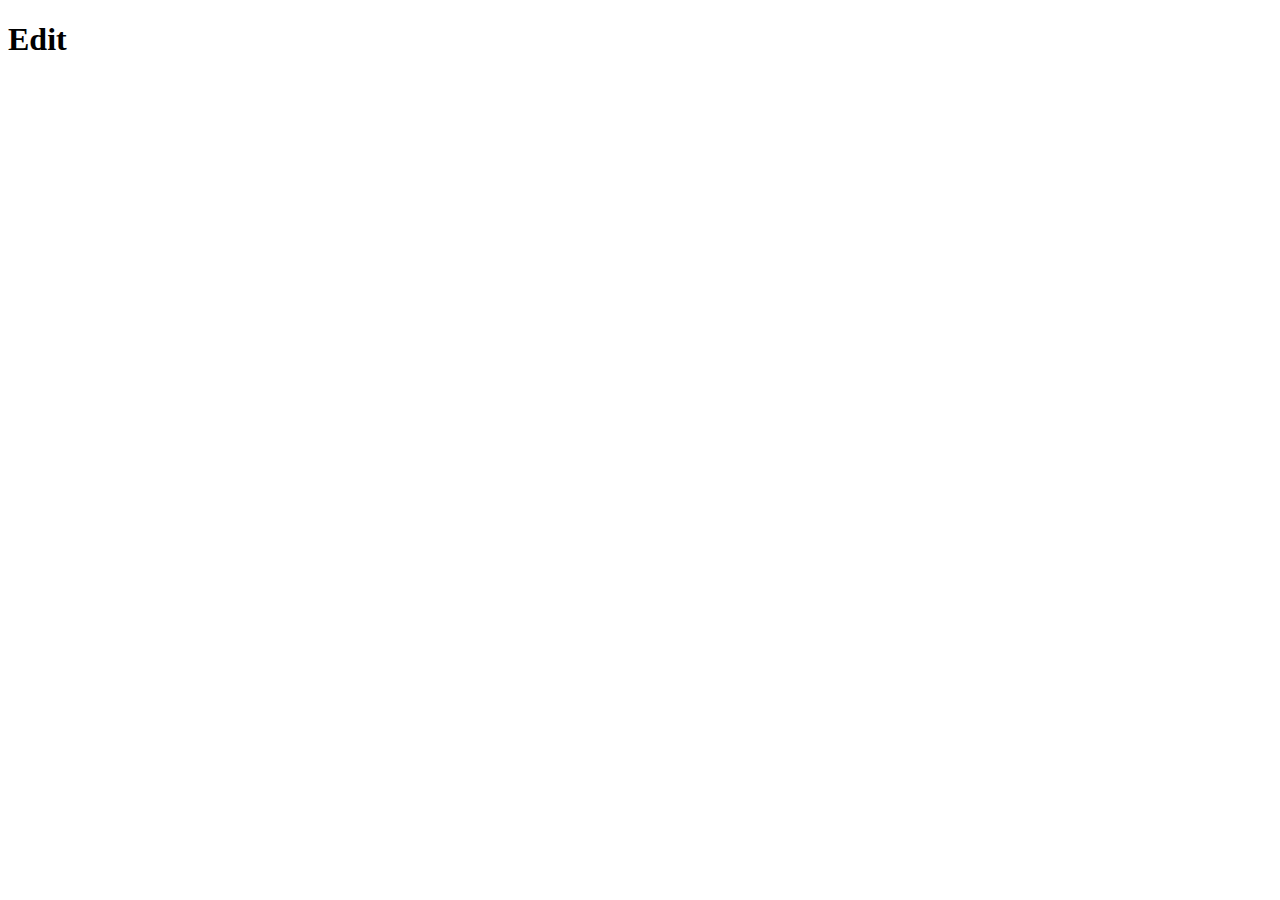
==== src/main/resources/templates/edit.html @ 03401f9c "Initial commit" ====
<!doctype html>
<html lang="en">
<head>
    <meta charset="UTF-8" />
    <meta name="viewport" content="width=device-width, initial-scale=1.0" />
    <title>Edit Item</title>
</head>
<body>
<h1>Edit</h1>
</body>
</html>
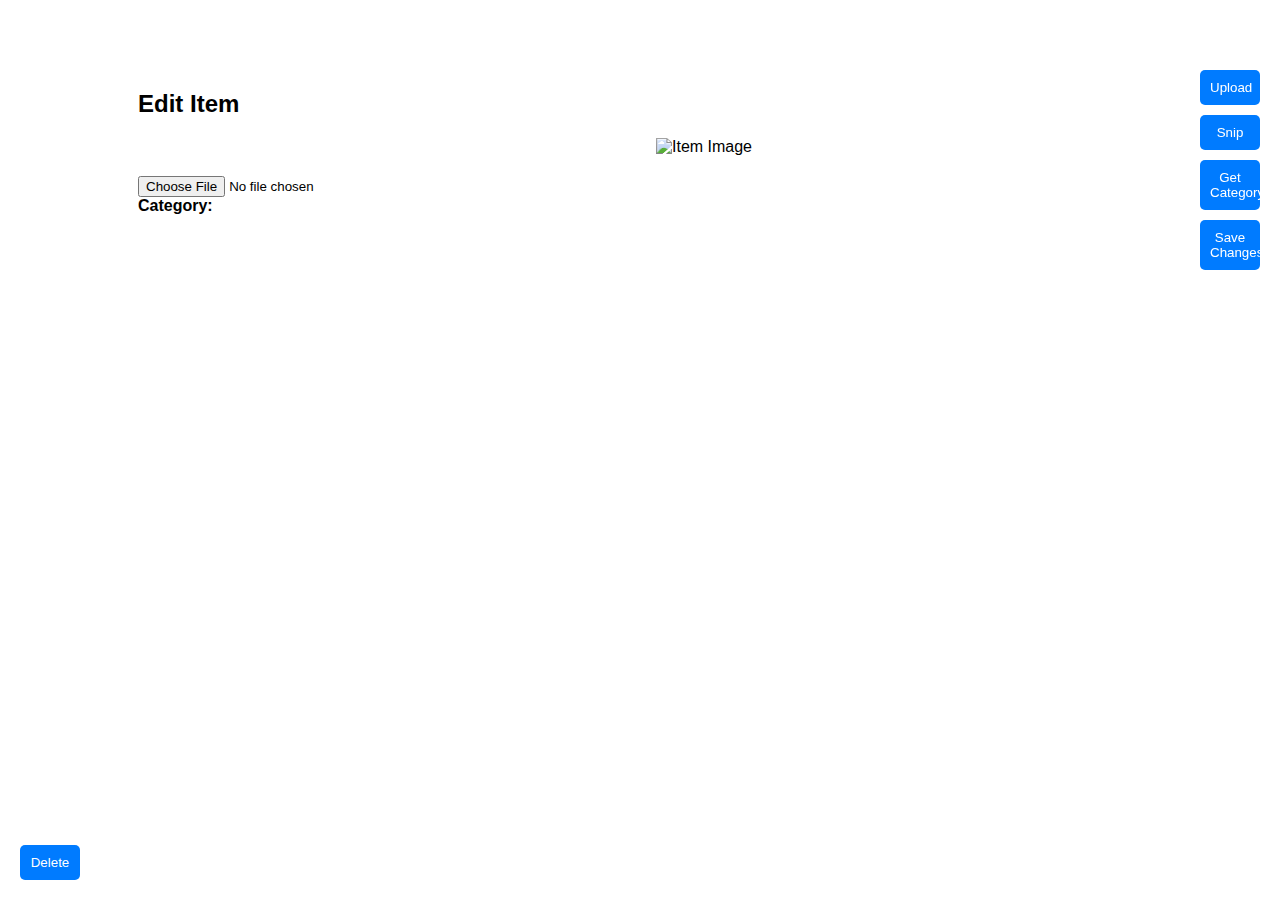
==== commit 23d57397: "frontend update" ====
--- a/src/main/resources/templates/edit.html
+++ b/src/main/resources/templates/edit.html
@@ -4,8 +4,103 @@
     <meta charset="UTF-8" />
     <meta name="viewport" content="width=device-width, initial-scale=1.0" />
     <title>Edit Item</title>
+    <link rel="stylesheet" href="styles.css" />
 </head>
 <body>
-<h1>Edit</h1>
+<div class="container">
+    <div class="main-content-upload">
+        <h2>Edit Item</h2>
+        <div class="image-container">
+            <img
+                    id="item-image"
+                    src="placeholder.jpg"
+                    alt="Item Image"
+                    style="max-width: 100%; height: auto"
+            />
+        </div>
+        <input type="file" id="file-input" accept="image/*" />
+        <div class="category">
+            <span id="category-label">Category:</span>
+            <span id="category-name" contenteditable="true"></span>
+        </div>
+    </div>
+    <div class="action-bar">
+        <button onclick="uploadImage()">Upload</button>
+        <button onclick="snipImage()">Snip</button>
+        <button onclick="getCategory()">Get Category</button>
+        <button onclick="saveChanges()">Save Changes</button>
+        <button class="delete-button" onclick="deleteItem()">Delete</button>
+    </div>
+</div>
+
+<script>
+    // This function will be called when the page loads to populate the current item data
+    function loadItemData() {
+        const item = JSON.parse(localStorage.getItem('currentItem')); // Retrieve item data from localStorage
+
+        if (item) {
+            document.getElementById('item-image').src = item.image || 'placeholder.jpg';
+            document.getElementById('category-name').textContent = item.category || 'Click to set category';
+        }
+    }
+
+    document
+        .getElementById("file-input")
+        .addEventListener("change", function (event) {
+            const file = event.target.files[0];
+            if (file) {
+                const reader = new FileReader();
+                reader.onload = function (e) {
+                    document.getElementById("item-image").src =
+                        e.target.result;
+                };
+                reader.readAsDataURL(file);
+            }
+        });
+
+    function uploadImage() {
+        const fileInput = document.getElementById("file-input");
+        const file = fileInput.files[0];
+        const formData = new FormData();
+        formData.append("image", file);
+
+        fetch("upload.php", {
+            method: "POST",
+            body: formData,
+        })
+            .then((response) => {
+                if (response.ok) {
+                    alert("Image uploaded successfully!");
+                } else {
+                    throw new Error("Image upload failed!");
+                }
+            })
+            .catch((error) => {
+                console.error("Error:", error);
+                alert("Image upload failed!");
+            });
+    }
+
+    function snipImage() {
+        alert("Snip Out");
+    }
+
+    function getCategory() {
+        alert("Get Category");
+    }
+
+    function saveChanges() {
+        alert("Changes saved");
+        window.location.href = "main.html"; // Return to main view
+    }
+
+    function deleteItem() {
+        alert("Item deleted");
+        window.location.href = "main.html"; // Return to main view
+    }
+
+    window.onload = loadItemData;
+</script>
 </body>
 </html>
+
--- a/src/main/resources/templates/styles.css
+++ b/src/main/resources/templates/styles.css
@@ -0,0 +1,204 @@
+body {
+    font-family: Arial, sans-serif;
+    margin: 0;
+    padding: 0;
+}
+
+.container {
+    display: flex;
+    min-height: 100vh;
+    flex-direction: column; /* Sidebar über Topbar */
+}
+
+.sidebar {
+    width: 20%;
+    background-color: #f4f4f4;
+    padding: 30px;
+    position: fixed;
+    top: 0;
+    bottom: 0;
+    overflow-y: auto;
+    z-index: 1001; /* Sidebar über Topbar */
+}
+
+.topbar {
+    background-color: transparent;
+    padding: 5px;
+    display: flex;
+    justify-content: space-between;
+    align-items: center;
+    width: 100%;
+    z-index: 1000;
+    position: fixed;
+    top: 0;
+    left: 0;
+    box-sizing: border-box;
+    padding-right: 20px;
+    height: 40px;
+}
+
+.logout-button {
+    padding: 8px;
+    background-color: #808080;
+    color: white;
+    border: none;
+    border-radius: 5px;
+    cursor: pointer;
+    transition: background 0.3s;
+    margin-top: 40px;
+}
+
+.main-content {
+    padding: 10px;
+    margin-top: 60px;
+    margin-left: 30%;
+}
+.main-content-upload {
+    padding: 10px;
+    margin-top: 60px;
+    margin-left: 10%;
+}
+
+.items-container {
+    display: flex;
+    flex-wrap: wrap;
+    gap: 20px;
+    justify-content: center;
+}
+
+.item {
+    background-color: #eee;
+    padding: 10px;
+    border-radius: 5px;
+    cursor: pointer;
+    transition: background 0.3s;
+    display: flex;
+    flex-direction: column;
+    align-items: center;
+    width: calc(50% - 20px);
+    box-sizing: border-box;
+    overflow: hidden;
+}
+
+.item-img {
+    height: 200px;
+    width: auto;
+    max-width: 100%;
+    object-fit: cover;
+    border-radius: 5px;
+    margin-right:10px;
+}
+
+.item:hover {
+    background-color: #ccc;
+}
+
+.item-name {
+    margin-top: 10px;
+    text-align: center;
+}
+
+.add-item {
+    position: fixed;
+    bottom: 20px;
+    right: 20px;
+    width: 30px;
+    height: 30px;
+    background-color: #007bff;
+    color: white;
+    font-size: 20px;
+    line-height: 30px;
+    text-align: center;
+    border-radius: 50%;
+    cursor: pointer;
+    transition: background 0.3s;
+}
+
+.add-item:hover {
+    background-color: #0056b3;
+}
+
+.sidebar ul {
+    list-style-type: none; /* Entfernt die Punkte */
+    padding: 0;
+}
+
+.sidebar li {
+    margin-bottom: 10px;
+}
+
+.sidebar a {
+    text-decoration: none;
+    color: black;
+    font-size: 16px;
+    display: block;
+    padding: 10px;
+    border-radius: 5px;
+    transition: background 0.3s;
+}
+
+.sidebar a:hover {
+    background-color: #ddd;
+}
+
+.image-container {
+    display: flex;
+    justify-content: center;
+    align-items: center;
+    margin: 20px 0;
+}
+
+.image-container img {
+    max-width: 100%;
+    max-height: 400px;
+}
+
+.category {
+    display: flex;
+    justify-content: content;
+    align-items: center;
+
+    margin-right:100px;
+}
+
+.category #category-label {
+    font-weight: bold;
+    margin-right: 10px;
+}
+
+.action-bar {
+    display: flex;
+    flex-direction: column;
+    align-items: flex-end;
+    position: fixed;
+    top: 70px;
+    right: 20px;
+    gap: 10px;
+}
+
+.action-bar button {
+    width: 60px;
+    padding: 10px;
+    background-color: #007bff;
+    color: white;
+    border: none;
+    border-radius: 5px;
+    cursor: pointer;
+    transition: background 0.3s;
+}
+
+.action-bar button:hover {
+    background-color: #0056b3;
+}
+
+.delete-button {
+    position: fixed;
+    bottom: 20px;
+    left: 20px;
+    background-color: #ff4d4d;
+    color: white;
+}
+
+.delete-button:hover {
+    background-color: #cc0000;
+}
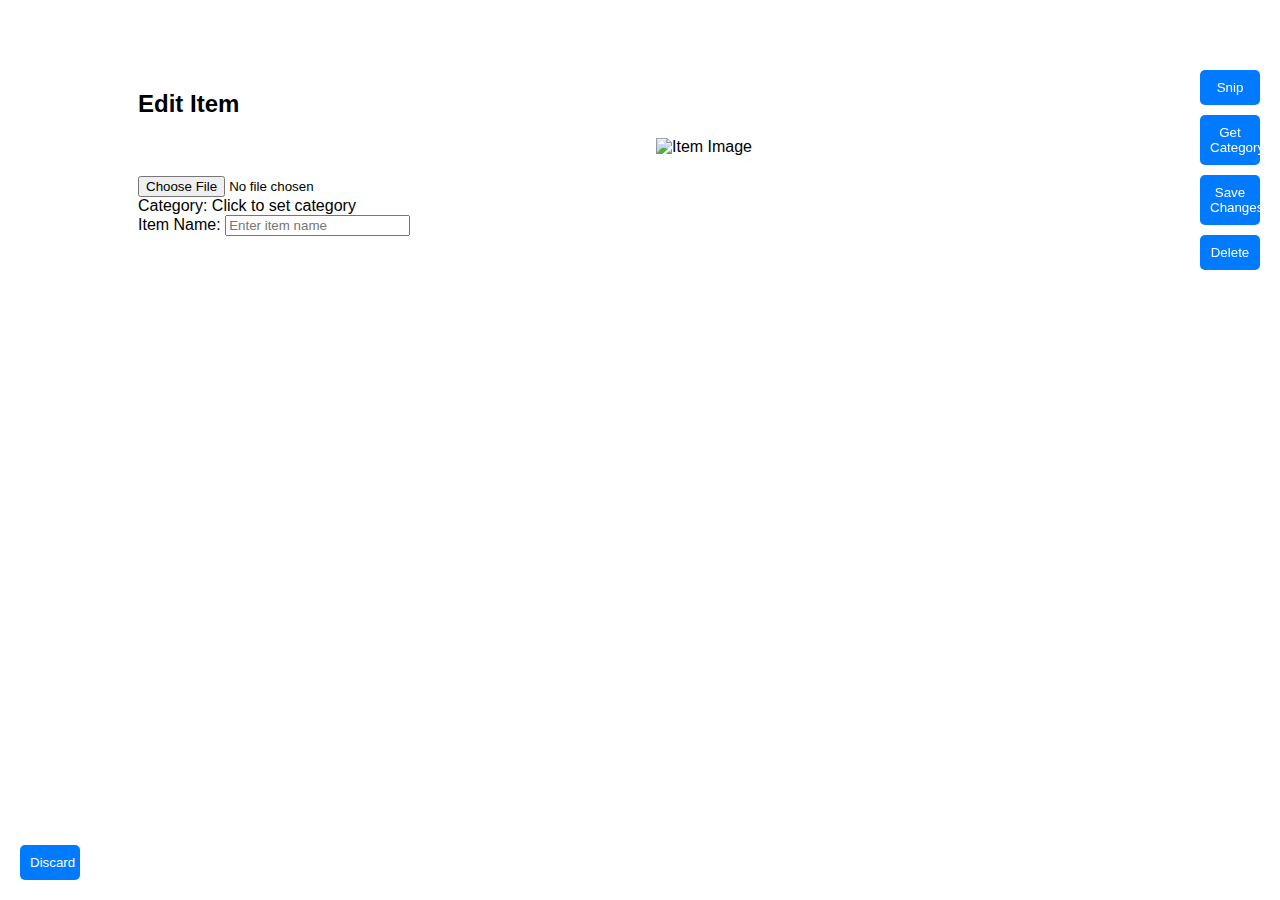
==== commit c3359f03: "frontend update: edit, main, upload" ====
--- a/src/main/resources/templates/edit.html
+++ b/src/main/resources/templates/edit.html
@@ -11,96 +11,126 @@
     <div class="main-content-upload">
         <h2>Edit Item</h2>
         <div class="image-container">
-            <img
-                    id="item-image"
-                    src="placeholder.jpg"
-                    alt="Item Image"
-                    style="max-width: 100%; height: auto"
-            />
+            <img id="item-image" src="placeholder.jpg" alt="Item Image" style="max-width: 100%; height: auto" />
         </div>
         <input type="file" id="file-input" accept="image/*" />
-        <div class="category">
-            <span id="category-label">Category:</span>
-            <span id="category-name" contenteditable="true"></span>
+        <div class="input-group">
+            <label for="category-name">Category:</label>
+            <span id="category-name" contenteditable="true">Click to set category</span>
+        </div>
+        <div class="input-group">
+            <label for="item-name-input">Item Name:</label>
+            <input type="text" id="item-name-input" placeholder="Enter item name" />
         </div>
     </div>
     <div class="action-bar">
-        <button onclick="uploadImage()">Upload</button>
         <button onclick="snipImage()">Snip</button>
         <button onclick="getCategory()">Get Category</button>
         <button onclick="saveChanges()">Save Changes</button>
-        <button class="delete-button" onclick="deleteItem()">Delete</button>
+        <button onclick="deleteItem()">Delete</button>
+        <button class="delete-button" onclick="discard()">Discard</button>
     </div>
 </div>
 
 <script>
-    // This function will be called when the page loads to populate the current item data
-    function loadItemData() {
-        const item = JSON.parse(localStorage.getItem('currentItem')); // Retrieve item data from localStorage
-
-        if (item) {
-            document.getElementById('item-image').src = item.image || 'placeholder.jpg';
-            document.getElementById('category-name').textContent = item.category || 'Click to set category';
+    document.getElementById("file-input").addEventListener("change", function (event) {
+        const file = event.target.files[0];
+        if (file) {
+            const reader = new FileReader();
+            reader.onload = function (e) {
+                document.getElementById("item-image").src = e.target.result;
+            };
+            reader.readAsDataURL(file);
         }
-    }
-
-    document
-        .getElementById("file-input")
-        .addEventListener("change", function (event) {
-            const file = event.target.files[0];
-            if (file) {
-                const reader = new FileReader();
-                reader.onload = function (e) {
-                    document.getElementById("item-image").src =
-                        e.target.result;
-                };
-                reader.readAsDataURL(file);
-            }
-        });
-
-    function uploadImage() {
-        const fileInput = document.getElementById("file-input");
-        const file = fileInput.files[0];
-        const formData = new FormData();
-        formData.append("image", file);
-
-        fetch("upload.php", {
-            method: "POST",
-            body: formData,
-        })
-            .then((response) => {
-                if (response.ok) {
-                    alert("Image uploaded successfully!");
-                } else {
-                    throw new Error("Image upload failed!");
-                }
-            })
-            .catch((error) => {
-                console.error("Error:", error);
-                alert("Image upload failed!");
-            });
-    }
+    });
 
     function snipImage() {
         alert("Snip Out");
     }
 
     function getCategory() {
-        alert("Get Category");
+        document.getElementById("category-name").innerText = "Clothing";
     }
 
-    function saveChanges() {
-        alert("Changes saved");
-        window.location.href = "main.html"; // Return to main view
+    function discard() {
+        window.location.href = "main.html"; // Return to main view without saving
+    }
+
+    async function saveChanges() {
+        const fileInput = document.getElementById("file-input");
+        const file = fileInput.files[0];
+        const itemName = document.getElementById("item-name-input").value;
+        const categoryName = document.getElementById("category-name").innerText;
+        const userEmail = localStorage.getItem('userEmail');
+
+        if (!file || !itemName || !categoryName) {
+            alert("Please fill out all fields and select an image.");
+            return;
+        }
+
+        const formData = new FormData();
+        formData.append("file", file);
+        formData.append("itemName", itemName);
+        formData.append("categoryName", categoryName);
+
+        try {
+            const uploadResponse = await fetch(`http://localhost:8080/upload/${userEmail}`, {
+                method: "POST",
+                body: formData,
+            });
+
+            if (!uploadResponse.ok) {
+                throw new Error("Failed to upload file");
+            }
+
+            const uploadData = await uploadResponse.json();
+            const itemId = uploadData.message.split("itemId ")[1];
+
+            const categoryResponse = await fetch(`http://localhost:8080/category`);
+            const categories = await categoryResponse.json();
+            const category = categories.find(cat => cat.name === categoryName);
+            const categoryId = category ? category.id : null;
+
+            if (!categoryId) {
+                throw new Error("Invalid category name");
+            }
+
+            const updateResponse = await fetch(`http://localhost:8080/items/update/${itemId}/${categoryId}`, {
+                method: "PUT",
+            });
+
+            if (updateResponse.ok) {
+                alert("Item updated and category set successfully!");
+                window.location.href = "main.html";
+            } else {
+                throw new Error("Failed to update item category");
+            }
+        } catch (error) {
+            console.error("Error:", error);
+            alert("Failed to update item");
+        }
     }
 
     function deleteItem() {
-        alert("Item deleted");
-        window.location.href = "main.html"; // Return to main view
+        const itemId = '/* Hier die itemId des zu löschenden Elements einfügen */';
+        fetch(`http://localhost:8080/items/delete/${itemId}`, {
+            method: 'DELETE',
+        })
+            .then(response => {
+                if (response.ok) {
+                    alert('Item deleted successfully!');
+                    window.location.href = 'main.html';
+                } else {
+                    throw new Error('Failed to delete item');
+                }
+            })
+            .catch(error => {
+                console.error('Error:', error);
+                alert('Failed to delete item');
+            });
     }
-
-    window.onload = loadItemData;
 </script>
 </body>
 </html>
 
+
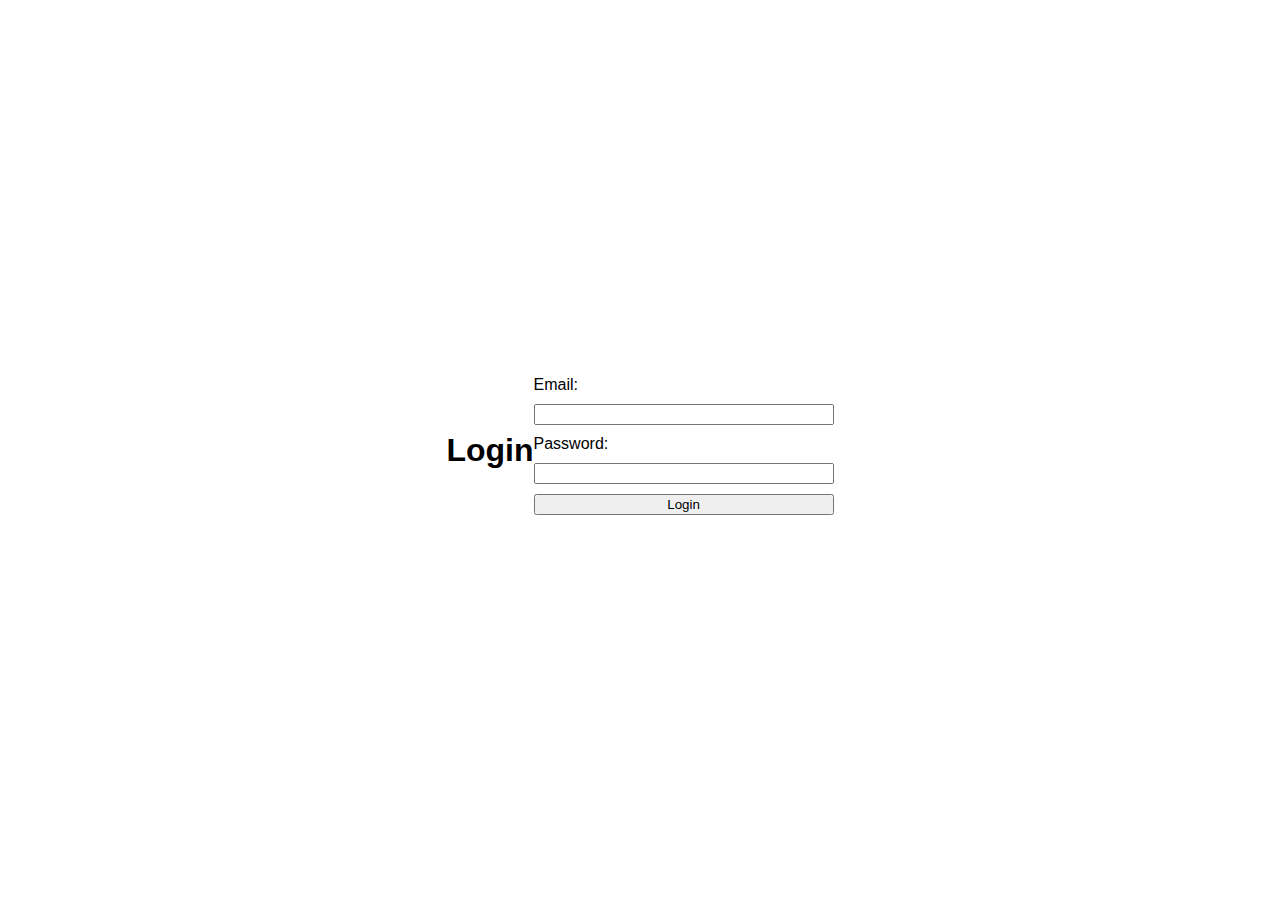
==== commit 22f56d1e: "frontend update: show item in edit.html and delete items" ====
--- a/src/main/resources/templates/edit.html
+++ b/src/main/resources/templates/edit.html
@@ -33,12 +33,16 @@
 </div>
 
 <script>
+    let currentItem;
+    let currentImage;
+
     document.getElementById("file-input").addEventListener("change", function (event) {
         const file = event.target.files[0];
         if (file) {
             const reader = new FileReader();
             reader.onload = function (e) {
                 document.getElementById("item-image").src = e.target.result;
+                currentImage = e.target.result;
             };
             reader.readAsDataURL(file);
         }
@@ -52,85 +56,84 @@
         document.getElementById("category-name").innerText = "Clothing";
     }
 
-    function discard() {
-        window.location.href = "main.html"; // Return to main view without saving
-    }
-
     async function saveChanges() {
-        const fileInput = document.getElementById("file-input");
-        const file = fileInput.files[0];
-        const itemName = document.getElementById("item-name-input").value;
-        const categoryName = document.getElementById("category-name").innerText;
-        const userEmail = localStorage.getItem('userEmail');
-
-        if (!file || !itemName || !categoryName) {
-            alert("Please fill out all fields and select an image.");
-            return;
-        }
-
-        const formData = new FormData();
-        formData.append("file", file);
-        formData.append("itemName", itemName);
-        formData.append("categoryName", categoryName);
-
+        const newName = document.getElementById("item-name-input").value;
         try {
-            const uploadResponse = await fetch(`http://localhost:8080/upload/${userEmail}`, {
-                method: "POST",
-                body: formData,
-            });
-
-            if (!uploadResponse.ok) {
-                throw new Error("Failed to upload file");
-            }
-
-            const uploadData = await uploadResponse.json();
-            const itemId = uploadData.message.split("itemId ")[1];
-
-            const categoryResponse = await fetch(`http://localhost:8080/category`);
-            const categories = await categoryResponse.json();
-            const category = categories.find(cat => cat.name === categoryName);
-            const categoryId = category ? category.id : null;
-
-            if (!categoryId) {
-                throw new Error("Invalid category name");
-            }
-
-            const updateResponse = await fetch(`http://localhost:8080/items/update/${itemId}/${categoryId}`, {
-                method: "PUT",
-            });
-
-            if (updateResponse.ok) {
-                alert("Item updated and category set successfully!");
-                window.location.href = "main.html";
+            // Überprüfe, ob sich der Name geändert hat
+            if (newName !== currentItem.name) {
+                // Setze nur den Namen des aktuellen Elements
+                currentItem.name = newName;
+                // Sende den aktualisierten Namen an den Server
+                const response = await fetch(`http://localhost:8080/items/update/${currentItem.id}`, {
+                    method: 'PUT',
+                    headers: {
+                        'Content-Type': 'application/json',
+                    },
+                    body: JSON.stringify({
+                        name: newName
+                    }),
+                });
+                if (!response.ok) {
+                    throw new Error('Failed to update item name');
+                }
+                alert('Item name updated successfully');
             } else {
-                throw new Error("Failed to update item category");
+                alert('No changes detected');
             }
         } catch (error) {
-            console.error("Error:", error);
-            alert("Failed to update item");
+            console.error('Error updating item name:', error);
+            alert('Failed to update item name');
         }
     }
 
-    function deleteItem() {
-        const itemId = '/* Hier die itemId des zu löschenden Elements einfügen */';
-        fetch(`http://localhost:8080/items/delete/${itemId}`, {
-            method: 'DELETE',
-        })
-            .then(response => {
-                if (response.ok) {
-                    alert('Item deleted successfully!');
-                    window.location.href = 'main.html';
-                } else {
+
+
+
+
+
+
+    async function deleteItem() {
+        if (confirm('Are you sure you want to delete this item?')) {
+            try {
+                const response = await fetch(`http://localhost:8080/delete/${currentItem.id}`);
+                if (!response.ok) {
                     throw new Error('Failed to delete item');
                 }
-            })
-            .catch(error => {
-                console.error('Error:', error);
+                alert('Item deleted successfully');
+                window.location.href = "main.html";
+            } catch (error) {
+                console.error('Error deleting item:', error);
                 alert('Failed to delete item');
-            });
+            }
+        }
+    }
+
+    function discard() {
+        window.location.href = "main.html";
+    }
+
+    function initEditView(item) {
+        currentItem = item;
+        // Stelle sicher, dass der korrekte Bild-URL verwendet wird
+        currentImage = `http://localhost:8080/download/${item.id}`;
+        document.getElementById("item-image").src = currentImage;
+        document.getElementById("item-name-input").value = item.name;
+        document.getElementById("category-name").innerText = item.category.name;
+    }
+
+
+    window.onload = function() {
+        const currentItem = JSON.parse(localStorage.getItem('currentItem'));
+        if (currentItem) {
+            initEditView(currentItem);
+        } else {
+            console.error('Current item not found in local storage.');
+            window.location.href = 'main.html';
+        }
     }
 </script>
 </body>
 </html>
 
 
+
